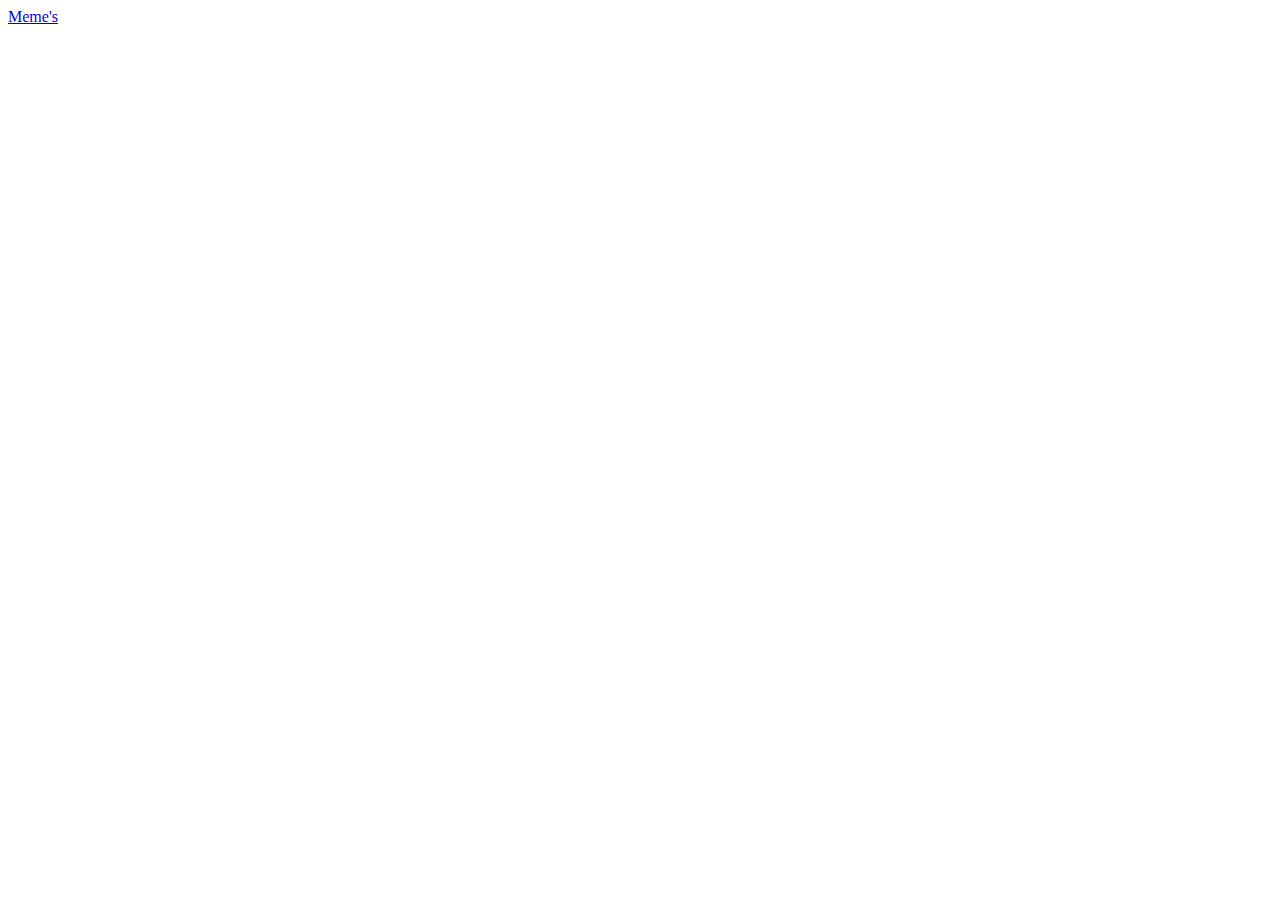
==== youtube.html @ 8cddf18c "Add files via upload" ====
<!DOCTYPE html>
<html lang="en">

<head>
    <meta charset="UTF-8">
    <meta name="viewport" content="width=device-width, initial-scale=1.0">
    <title>THA memes</title>
</head>

<body>
    <section>
        <li> <a href="iframe width=" 560 height="315"
                src="https://www.youtube.com/embed/_ff5BbMVe48?si=f7DWFLFCmjbYAbmb" title="YouTube video player"
            
                allow="accelerometer; autoplay; clipboard-write; encrypted-media; gyroscope; picture-in-picture; web-share"
                referrerpolicy="strict-origin-when-cross-origin" allowfullscreen></iframe>Meme's</a></li>
    </section>
</body>

</html>
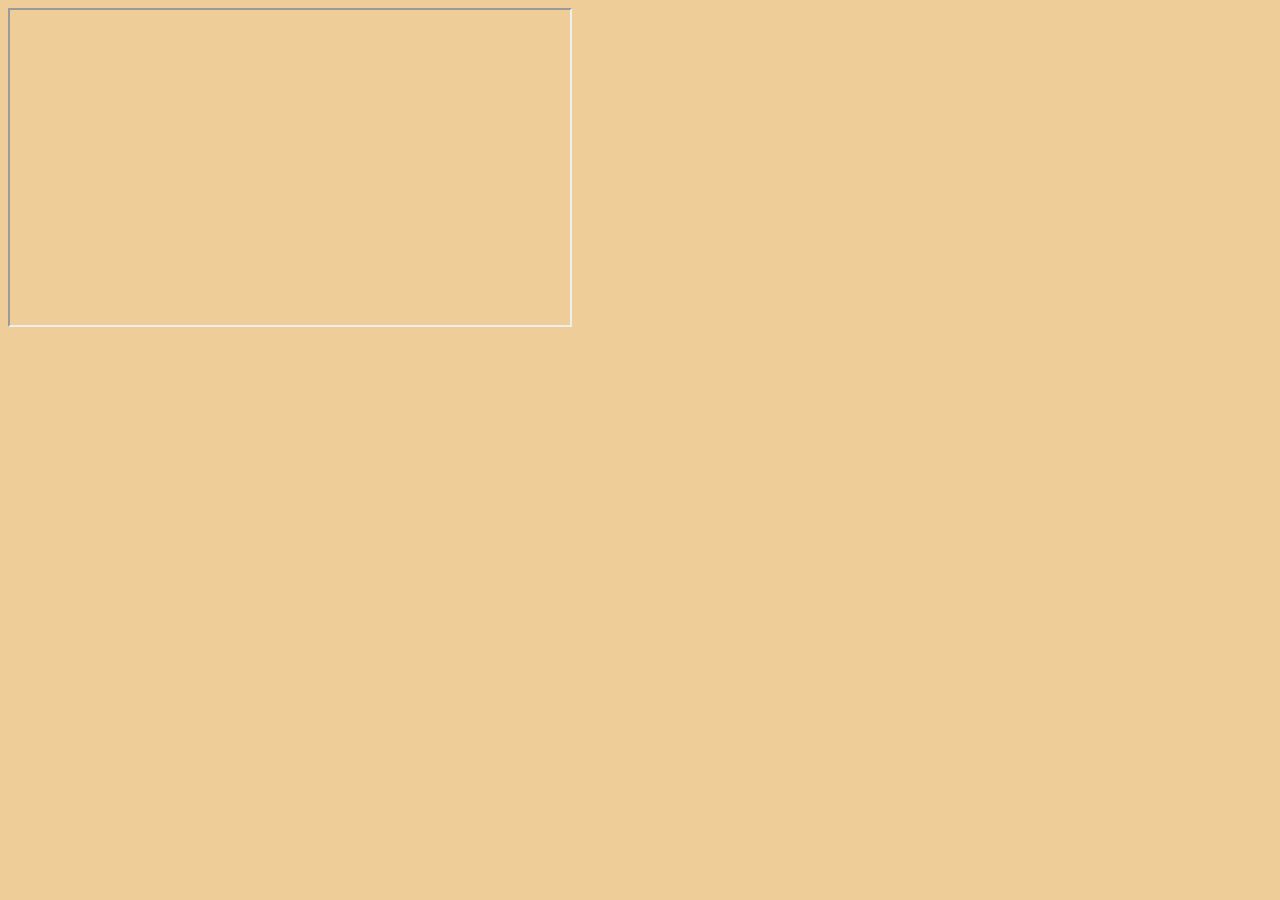
==== commit c1cab346: "Add files via upload" ====
--- a/youtube.html
+++ b/youtube.html
@@ -9,12 +9,12 @@
 
 <body>
     <section>
-        <li> <a href="iframe width=" 560 height="315"
-                src="https://www.youtube.com/embed/_ff5BbMVe48?si=f7DWFLFCmjbYAbmb" title="YouTube video player"
-            
-                allow="accelerometer; autoplay; clipboard-write; encrypted-media; gyroscope; picture-in-picture; web-share"
-                referrerpolicy="strict-origin-when-cross-origin" allowfullscreen></iframe>Meme's</a></li>
+        <iframe width="560" height="315" src="https://www.youtube.com/embed/tIPcAhjua-k?si=Wymdut8BnUPtElwe"
+            title="YouTube video player" "0"
+            allow="accelerometer; autoplay; clipboard-write; encrypted-media; gyroscope; picture-in-picture; web-share"
+            referrerpolicy="strict-origin-when-cross-origin" allowfullscreen></iframe>
     </section>
 </body>
+<link rel="stylesheet" href="css/style.css">
 
 </html>--- a/css/style.css
+++ b/css/style.css
@@ -0,0 +1,47 @@
+body{ 
+    background-color: rgba(228, 176, 92, 0.629);
+    font-family: Verdana, Geneva, Tahoma, sans-serif;
+}
+
+p{
+    font-weight: 100;
+    font-style: normal;
+}
+
+header{
+    color: darkmagenta;
+}
+
+div{
+    display: block;
+    background-color: crimson;
+    border: 2px solid firebrick;
+    margin: 3em;
+    width: 40vw;
+    height: 25vh;
+}
+
+h1{
+    border: 3px dotted blueviolet;
+    margin: 3em;
+    padding: 0.25em;
+    background-color: azure;
+}
+
+a{
+    padding: 0.1em;
+    text-decoration: none;
+    border-radius: 0.3em;
+    margin-left: 1em;
+    color: blueviolet;
+}
+
+a:hover{
+    color: aquamarine;
+}
+
+ul{
+    display: flex;
+    list-style-type: none;
+}
+
